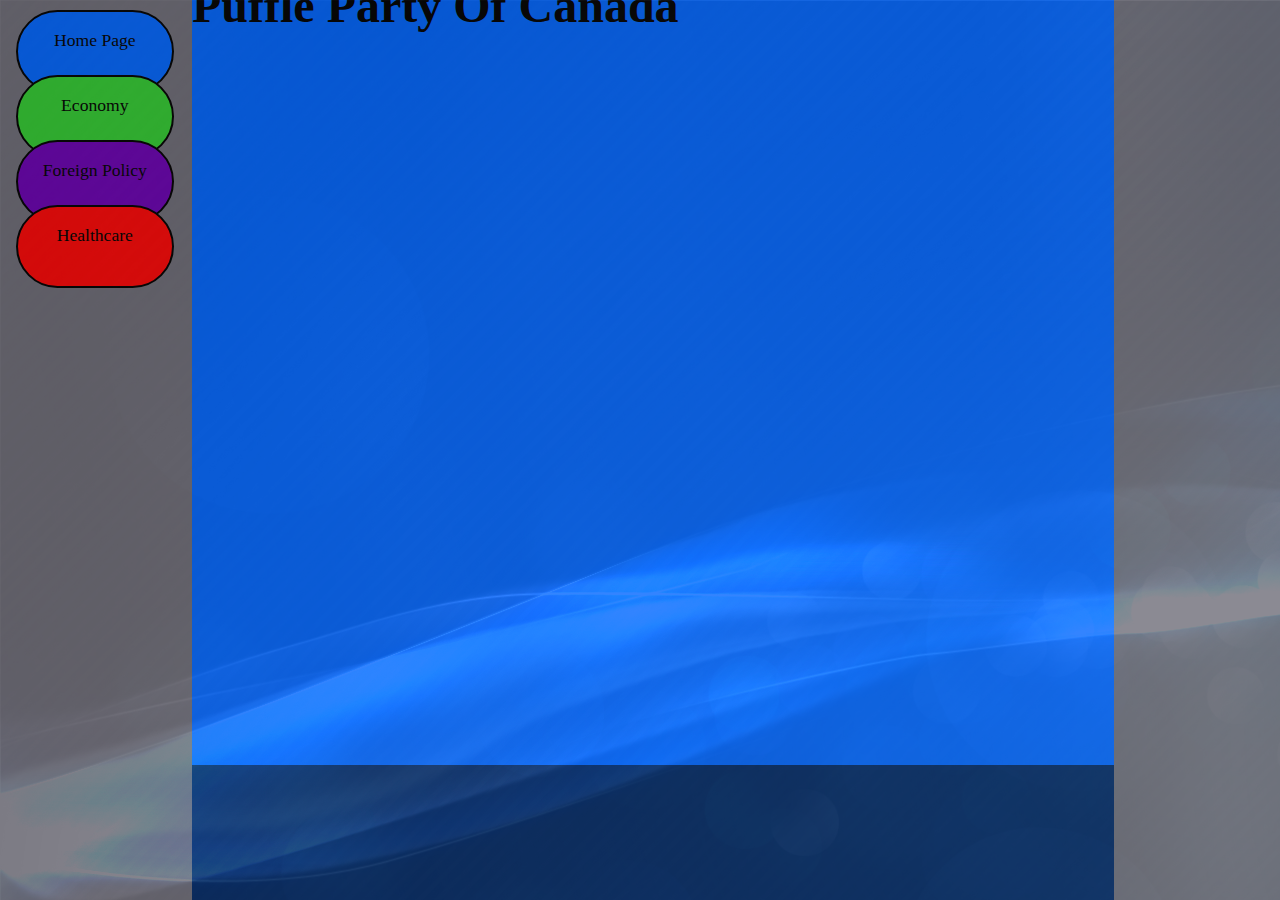
==== index.html @ 6baf2c01 "Moved FB Button Around" ====
<!DOCTYPE html>
<html>
  <head>
    <title> Puffle Party Of Canada </title>
	   <link  type="text/css"rel="stylesheet"href="stylesheet.css">
	    <!-- <link rel="shortcut icon" href="logo.ico"> -->
  </head>
  <body>
    <div id="fb-root"></div>
    <script>(function(d, s, id) {
      var js, fjs = d.getElementsByTagName(s)[0];
      if (d.getElementById(id)) return;
      js = d.createElement(s); js.id = id;
      js.src = "//connect.facebook.net/en_US/sdk.js#xfbml=1&version=v2.5";
      fjs.parentNode.insertBefore(js, fjs);
    }(document, 'script', 'facebook-jssdk'));</script>

  <div class="sides" id="left-side">
  </div>
  <div class="sides" id="right-side">

    <div class="socialbox">  <div class="fb-like" data-href="https://www.facebook.com/Puffle-Party-Of-Canada-1011516932245083/timeline" data-width="55" data-layout="box_count" data-action="like" data-show-faces="true" data-share="true"></div>
  </div></div>
  <div class="bottom">
  </div>


	<a href="index.html">
	<div class="button" id="buttonone">
		<p> Home Page </p>
	</div>
	</a>

	<a href= "economy.html">
	<div class="button" id="buttontwo">
	<p> Economy </p>
	</div>
	</a>

	<a href="foreign.html">
	<div class="button" id="buttonthree">
	<p> Foreign Policy </p>
	</div>
	</a>

	<a href="health.html">
	<div class="button" id="buttonfour">
	<p> Healthcare </p>
	</div>
	</a>

	<div class="textcontainer">
		<h1> Puffle Party Of Canada</h1>
    <p> </p>

	</div>
  </body>
</html>
---- stylesheet.css ----
body
{
  background-image: url("background.jpe");
  opacity: 0.8;
}

body > div{
  opacity: 1;
}

.socialbox
{
  position:fixed;
  right:0px;
  top:0px;
}

.textcontainer
{
  position:fixed;
  top: -6%;
  left: 15%;
	height:110%;
	width:72%;
	background-color:#0066FF;
}

div h1
{
  font-size: 3em;
  color:#000000;
}
div p
{
  font-size:1.5em;
  color:#000000;
}

.button
{
	position: fixed;
  text-align: center;
  left: 1.25%;
	height: 8.75%;
  width: 12%;
	border:2px solid black;
  border-radius: 1000px;
}

#buttonone
{
	top: 10px;
	background-color:#0066FF;
}
#buttontwo
{
	background-color: #33CC33;
	top:75px;
}
#buttonthree
{
	top:140px;
	background-color: #6B00B3;
}
#buttonfour
{
	top:205px;
	background-color: #FF0606;
}
#buttonfive
{
  top: 270px;
  background-color: #E67300;
}
.button p
{
  font-size: 1.1em;
}
.bottom
{
  background-color: #002966;
  position: fixed;
  bottom:0px;
  left:15%;
  width:72%;
  height:15%;
  z-index: 1;
}
.sides
{
	position:fixed;
	top:0px;
	width:15%;
	height:100%;
	background-color:#6E6D79;
}
#left-side{
	left:0px;
}
#right-side{
	right: -1.9%;
}
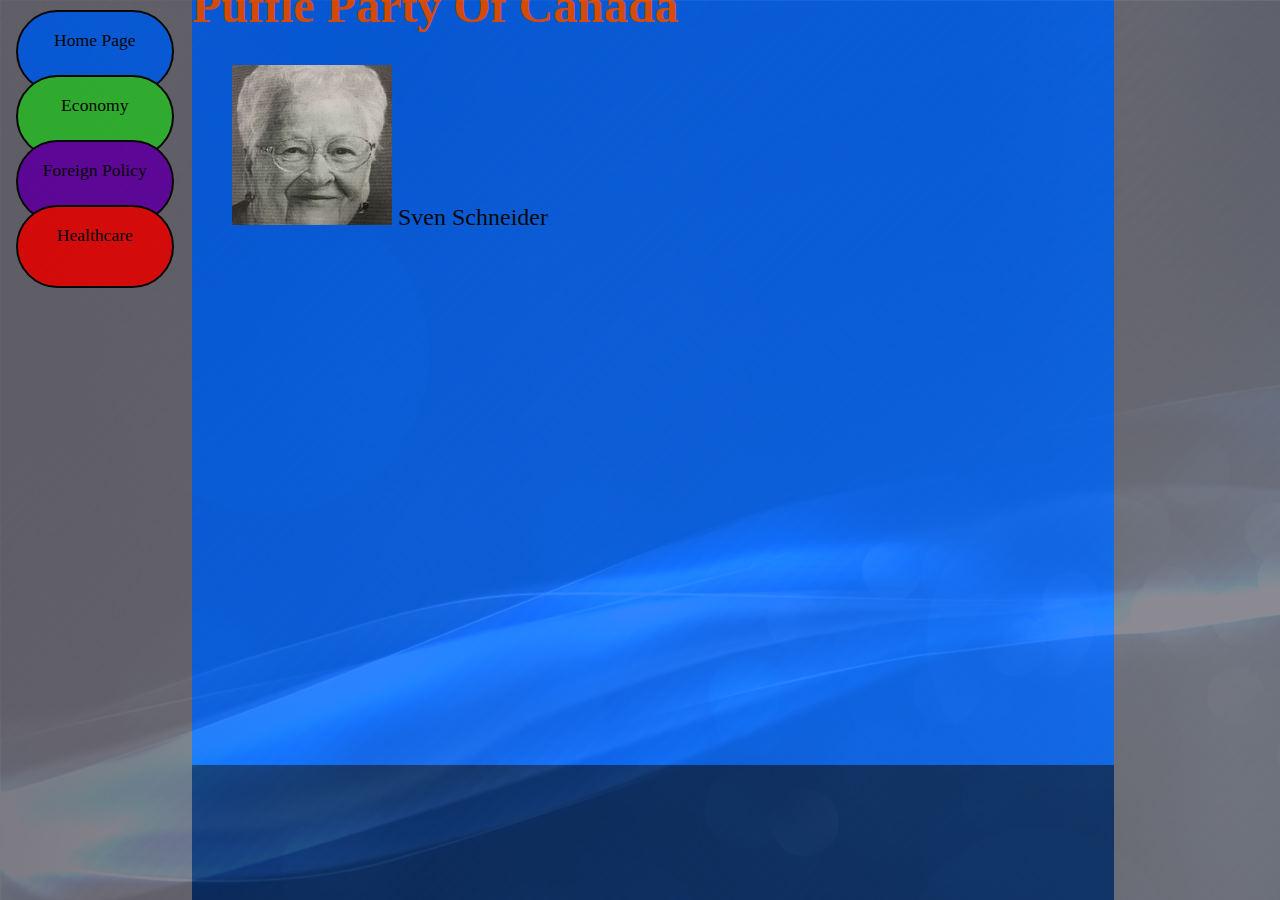
==== commit 6f00c62e: "Added Facebook 'Like' button to all pages" ====
--- a/index.html
+++ b/index.html
@@ -18,9 +18,10 @@
   <div class="sides" id="left-side">
   </div>
   <div class="sides" id="right-side">
-
-    <div class="socialbox">  <div class="fb-like" data-href="https://www.facebook.com/Puffle-Party-Of-Canada-1011516932245083/timeline" data-width="55" data-layout="box_count" data-action="like" data-show-faces="true" data-share="true"></div>
-  </div></div>
+    <div class="socialbox">
+      <div class="fb-like" data-href="https://www.facebook.com/Puffle-Party-Of-Canada-1011516932245083/timeline" data-width="110" data-layout="box_count" data-action="like" data-show-faces="true" data-share="true"></div>
+    </div>
+  </div>
   <div class="bottom">
   </div>
 
@@ -51,7 +52,7 @@
 
 	<div class="textcontainer">
 		<h1> Puffle Party Of Canada</h1>
-    <p> </p>
+    <p class="tab"> <img src="sven.jpg"/> Sven Schneider </p>
 
 	</div>
   </body>
--- a/stylesheet.css
+++ b/stylesheet.css
@@ -7,6 +7,8 @@
 body > div{
   opacity: 1;
 }
+
+.tab { margin-left: 40px; }
 
 .socialbox
 {
@@ -28,7 +30,7 @@
 div h1
 {
   font-size: 3em;
-  color:#000000;
+  color:#FF5400;
 }
 div p
 {
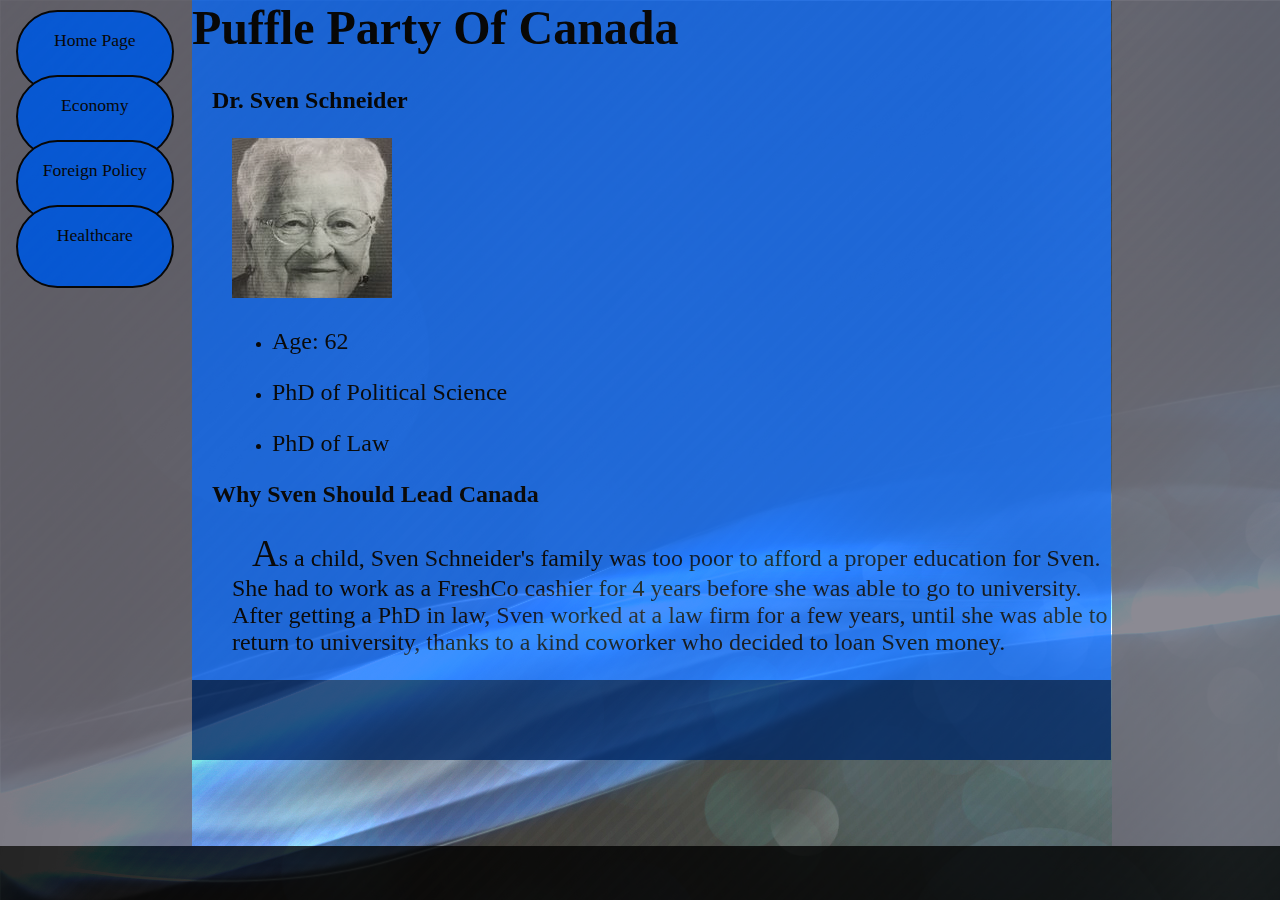
==== commit e257c498: "Added Content, Added Another Bottom Bar" ====
--- a/index.html
+++ b/index.html
@@ -21,8 +21,6 @@
     <div class="socialbox">
       <div class="fb-like" data-href="https://www.facebook.com/Puffle-Party-Of-Canada-1011516932245083/timeline" data-width="110" data-layout="box_count" data-action="like" data-show-faces="true" data-share="true"></div>
     </div>
-  </div>
-  <div class="bottom">
   </div>
 
 
@@ -52,8 +50,25 @@
 
 	<div class="textcontainer">
 		<h1> Puffle Party Of Canada</h1>
-    <p class="tab"> <img src="sven.jpg"/> Sven Schneider </p>
+    <h2 class="tab-"> Dr. Sven Schneider </h2>
+    <p class= "tab"> <img src="sven.jpg"> </p>
+    <ul>
+      <li class="tab"><p> Age: 62 </p></li>
+      <li class="tab"><p> PhD of Political Science </p></li>
+      <li class="tab"><p> PhD of Law </p></li>
+    </ul>
+    <h2 class="tab-"> Why Sven Should Lead Canada </h2>
+    <p class="tab"> <e class="tab-">A</e>s a child, Sven Schneider's family was too poor to afford
+      a proper education for Sven. She had to work as a FreshCo cashier for 4
+      years before she was able to go to university. After getting a PhD in law,
+      Sven worked at a law firm for a few years, until she was able to return
+      to university, thanks to a kind coworker who decided to loan Sven money.
+      </p>
 
-	</div>
+    <div class="bottom">
+        <div class="fb-like" data-href="https://www.facebook.com/Puffle-Party-Of-Canada-1011516932245083/timeline" data-layout="standard" data-action="like" data-show-faces="true" data-share="true"></div>
+    </div>
+    </div>
+  <div class="bottom2"> </div>
   </body>
 </html>
--- a/stylesheet.css
+++ b/stylesheet.css
@@ -2,6 +2,7 @@
 {
   background-image: url("background.jpe");
   opacity: 0.8;
+  background-color: #1a75ff;
 }
 
 body > div{
@@ -9,6 +10,9 @@
 }
 
 .tab { margin-left: 40px; }
+.tab-{ margin-left: 20px; }
+
+
 
 .socialbox
 {
@@ -19,23 +23,27 @@
 
 .textcontainer
 {
-  position:fixed;
-  top: -6%;
-  left: 15%;
-	height:110%;
-	width:72%;
-	background-color:#0066FF;
+  position:relative;
+  top:-2em;
+  left: 14.55%;
+	width:72.75%;
+  height:100%;
+	background-color:#1a75ff;
 }
 
 div h1
 {
   font-size: 3em;
-  color:#FF5400;
+  color:black;
 }
 div p
 {
   font-size:1.5em;
   color:#000000;
+}
+div e
+{
+  font-size: 1.55em;
 }
 
 .button
@@ -47,58 +55,55 @@
   width: 12%;
 	border:2px solid black;
   border-radius: 1000px;
+  	background-color:#0066FF;
 }
 
 #buttonone
 {
 	top: 10px;
-	background-color:#0066FF;
 }
 #buttontwo
 {
-	background-color: #33CC33;
-	top:75px;
+  top: 75px;
 }
 #buttonthree
 {
 	top:140px;
-	background-color: #6B00B3;
 }
 #buttonfour
 {
 	top:205px;
-	background-color: #FF0606;
 }
 #buttonfive
 {
   top: 270px;
-  background-color: #E67300;
 }
-.button p
-{
-  font-size: 1.1em;
-}
+.button p{ font-size: 1.1em; }
 .bottom
 {
   background-color: #002966;
+  position: relative;
+  height:80px;
+  width:100%;
+  z-index: 1;
+}
+.bottom2
+{
+  background-color: black;
   position: fixed;
+  height:6%;
+  width: 105%;
   bottom:0px;
-  left:15%;
-  width:72%;
-  height:15%;
-  z-index: 1;
+  left:-2%;
+  z-index: 2;
 }
 .sides
 {
 	position:fixed;
 	top:0px;
 	width:15%;
-	height:100%;
+	height:94.5%;
 	background-color:#6E6D79;
 }
-#left-side{
-	left:0px;
-}
-#right-side{
-	right: -1.9%;
-}
+#left-side {left:   0px; }
+#right-side{right: -1.9%;}
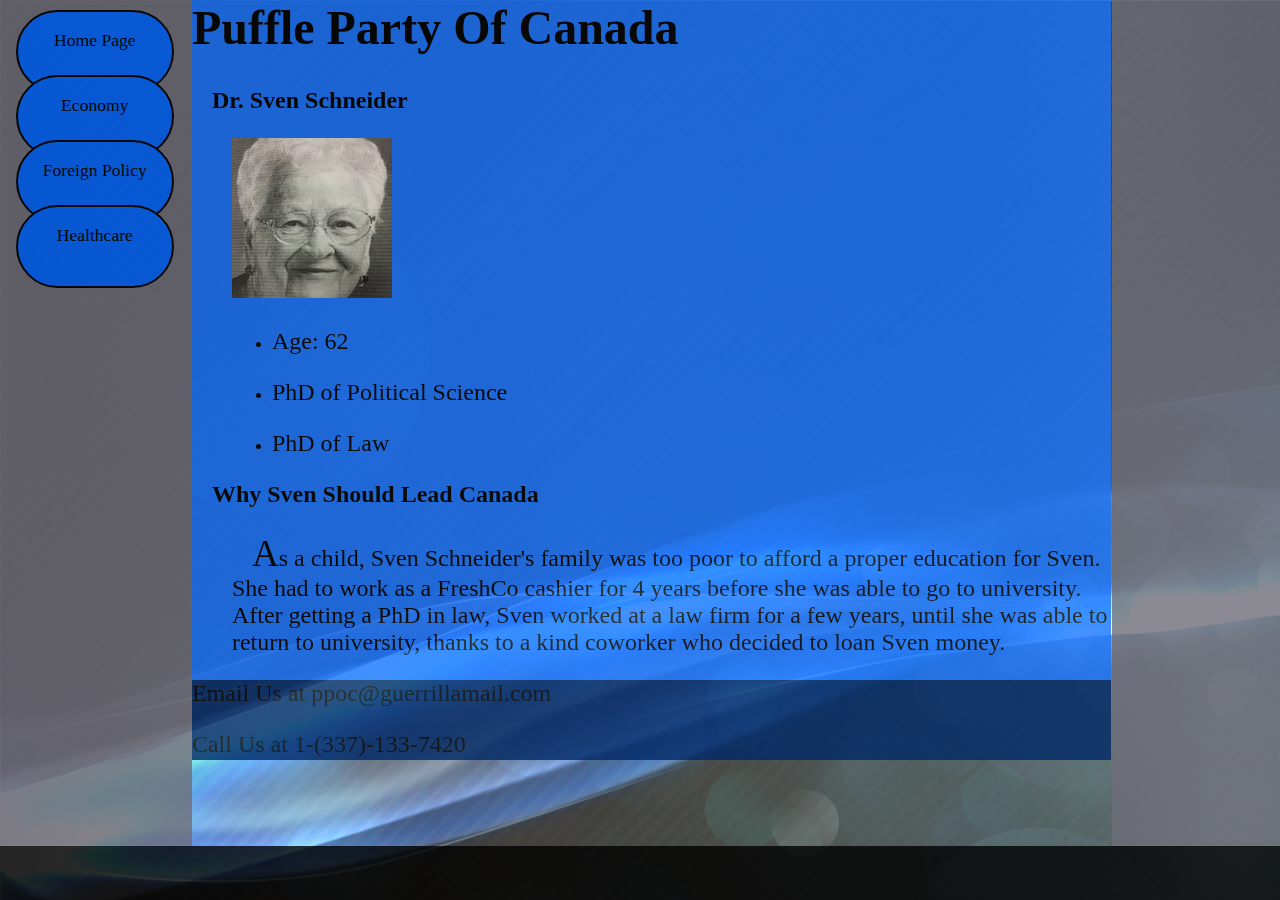
==== commit 85f2f48b: "Added Contact Info" ====
--- a/index.html
+++ b/index.html
@@ -67,6 +67,8 @@
 
     <div class="bottom">
         <div class="fb-like" data-href="https://www.facebook.com/Puffle-Party-Of-Canada-1011516932245083/timeline" data-layout="standard" data-action="like" data-show-faces="true" data-share="true"></div>
+        <p text-align="right"> Email Us at ppoc@guerrillamail.com </p>
+        <p text-align="right"> Call Us at 1-(337)-133-7420 </p>
     </div>
     </div>
   <div class="bottom2"> </div>
